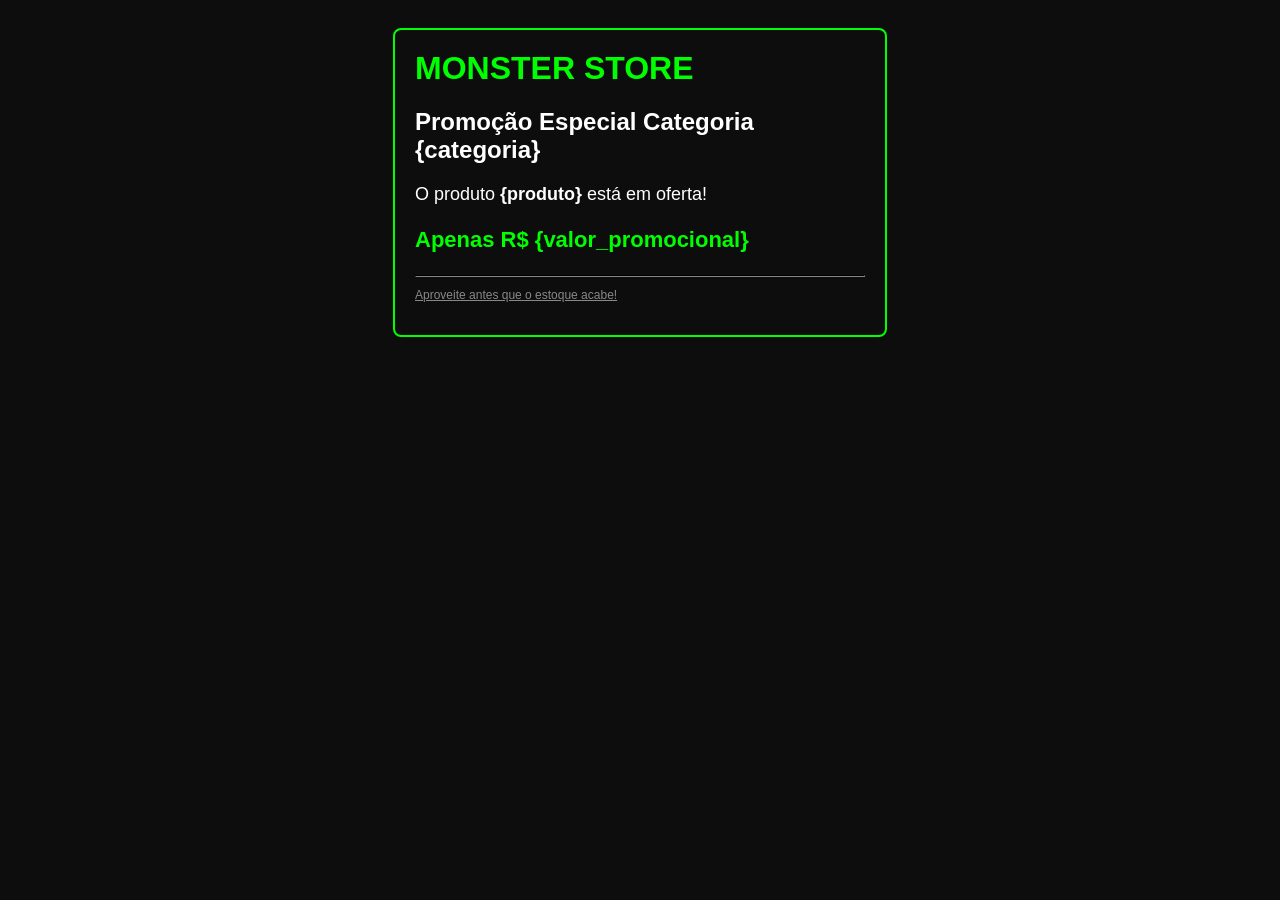
==== ecommerce/promocao/promocao.html @ 19e4dd42 "Feito atualização de promoção" ====
<!DOCTYPE html>
<html>

<body style="background-color: #0d0d0d; color: #ffffff; font-family: Arial, sans-serif; padding: 20px;">
    <div style="border: 2px solid #00ff00; padding: 20px; border-radius: 8px; max-width: 450px; margin: 0 auto;">
        <h1 style="color: #00ff00; margin-top: 0;">MONSTER STORE</h1>
        <h2 style="color: #fff;">Promoção Especial Categoria {categoria}</h2>
        <p style="font-size: 18px;">O produto <strong>{produto}</strong> está em oferta!</p>
        <p style="font-size: 22px; color: #00ff00;"><strong>Apenas R$ {valor_promocional}</strong></p>
        <hr style="border-color: #333;">
        <a href="http://localhost:8000" style="font-size: 12px; color: #888;">Aproveite antes que o estoque acabe!</p>
    </div>
</body>

</html>
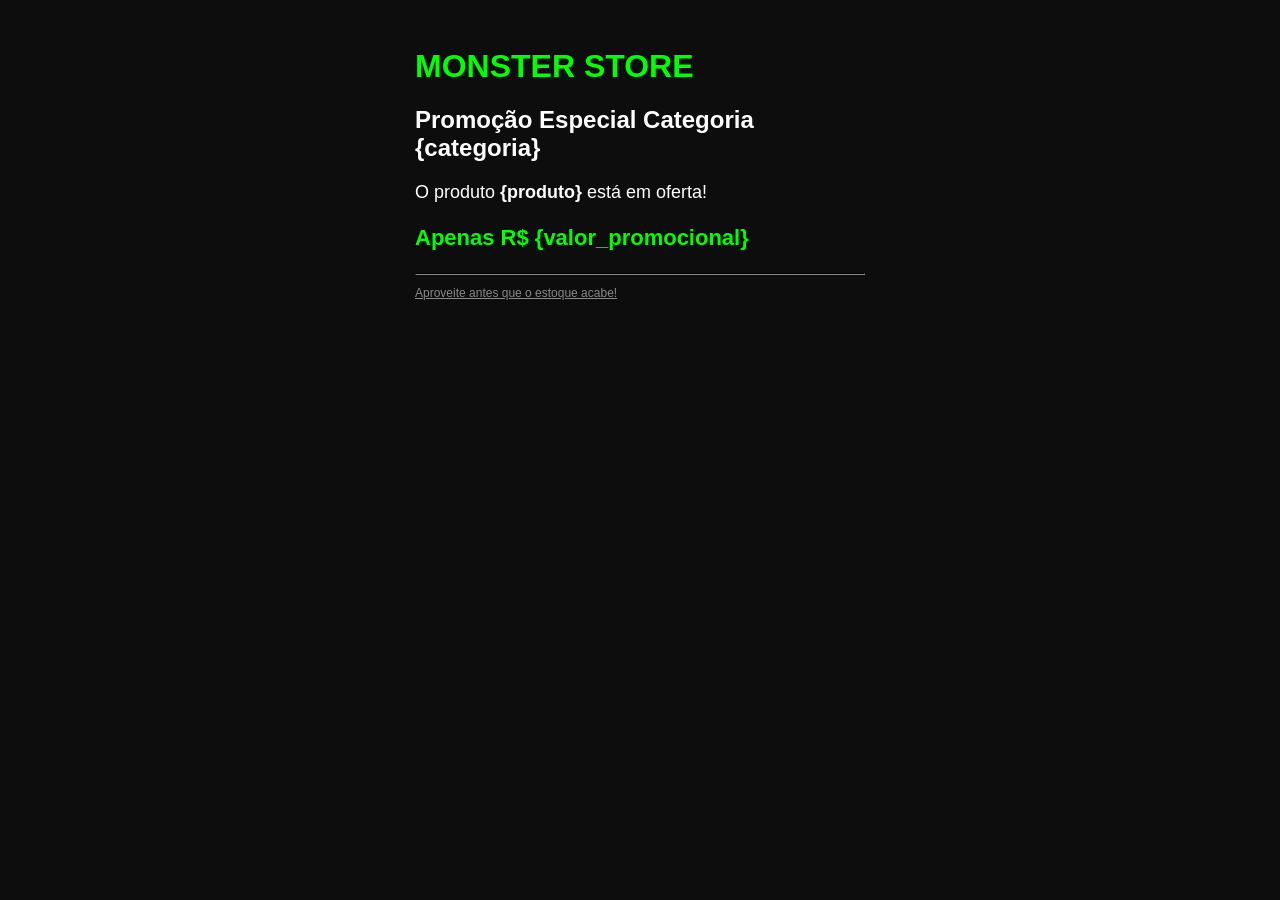
==== commit 16d895ad: "Correções finais de promoção para a principal e de testes" ====
--- a/ecommerce/promocao/promocao.html
+++ b/ecommerce/promocao/promocao.html
@@ -2,7 +2,7 @@
 <html>
 
 <body style="background-color: #0d0d0d; color: #ffffff; font-family: Arial, sans-serif; padding: 20px;">
-    <div style="border: 2px solid #00ff00; padding: 20px; border-radius: 8px; max-width: 450px; margin: 0 auto;">
+    <div style="padding: 20px; max-width: 450px; margin: 0 auto;">
         <h1 style="color: #00ff00; margin-top: 0;">MONSTER STORE</h1>
         <h2 style="color: #fff;">Promoção Especial Categoria {categoria}</h2>
         <p style="font-size: 18px;">O produto <strong>{produto}</strong> está em oferta!</p>
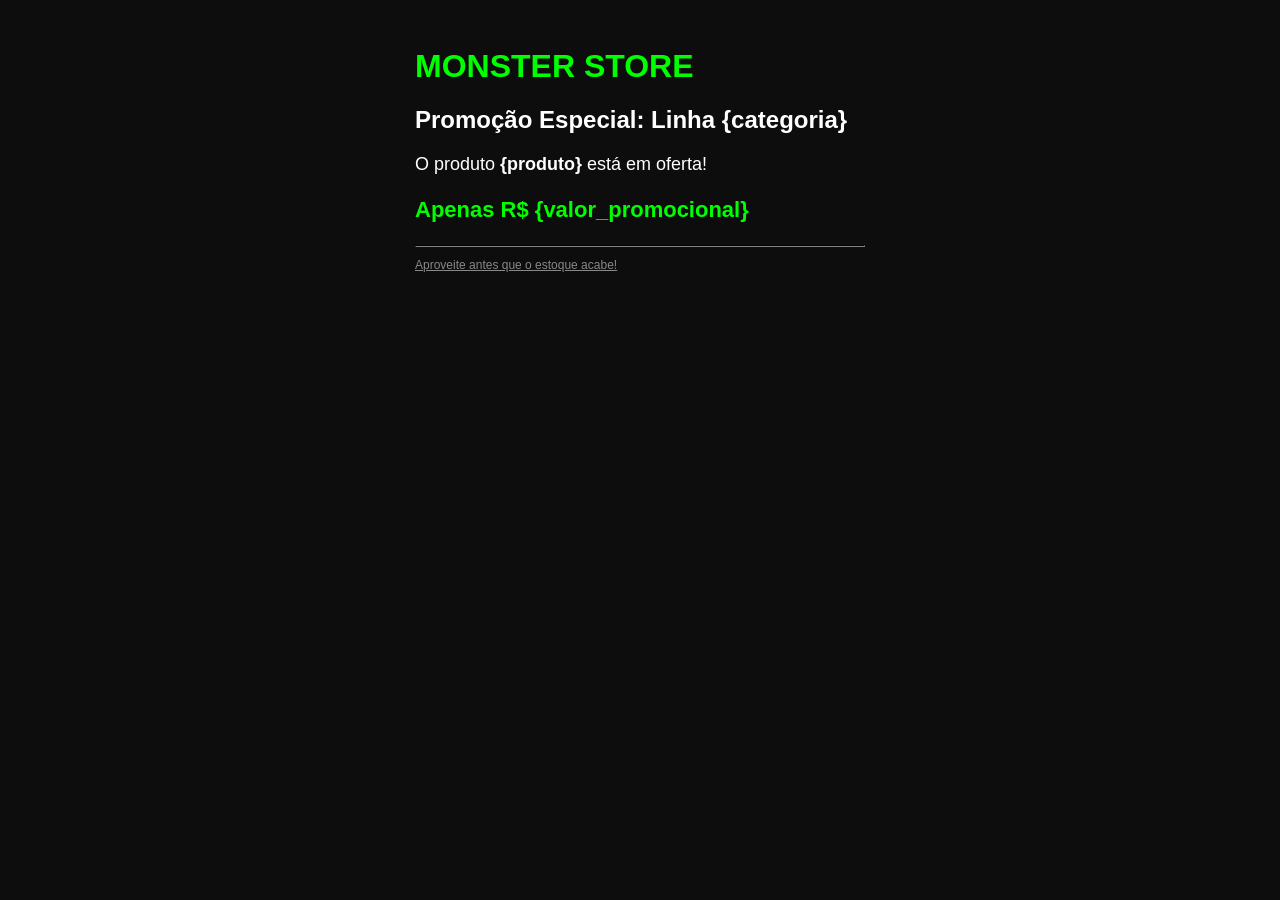
==== commit cf39c72e: "Feito as pagamento e integração com o fronte end final" ====
--- a/ecommerce/promocao/promocao.html
+++ b/ecommerce/promocao/promocao.html
@@ -4,11 +4,12 @@
 <body style="background-color: #0d0d0d; color: #ffffff; font-family: Arial, sans-serif; padding: 20px;">
     <div style="padding: 20px; max-width: 450px; margin: 0 auto;">
         <h1 style="color: #00ff00; margin-top: 0;">MONSTER STORE</h1>
-        <h2 style="color: #fff;">Promoção Especial Categoria {categoria}</h2>
+        <h2 style="color: #fff;">Promoção Especial: Linha {categoria}</h2>
         <p style="font-size: 18px;">O produto <strong>{produto}</strong> está em oferta!</p>
         <p style="font-size: 22px; color: #00ff00;"><strong>Apenas R$ {valor_promocional}</strong></p>
         <hr style="border-color: #333;">
-        <a href="http://localhost:8000" style="font-size: 12px; color: #888;">Aproveite antes que o estoque acabe!</p>
+        <a href="http://localhost:3000/front" style="font-size: 12px; color: #888;">Aproveite antes que o estoque
+            acabe!</a>
     </div>
 </body>
 
